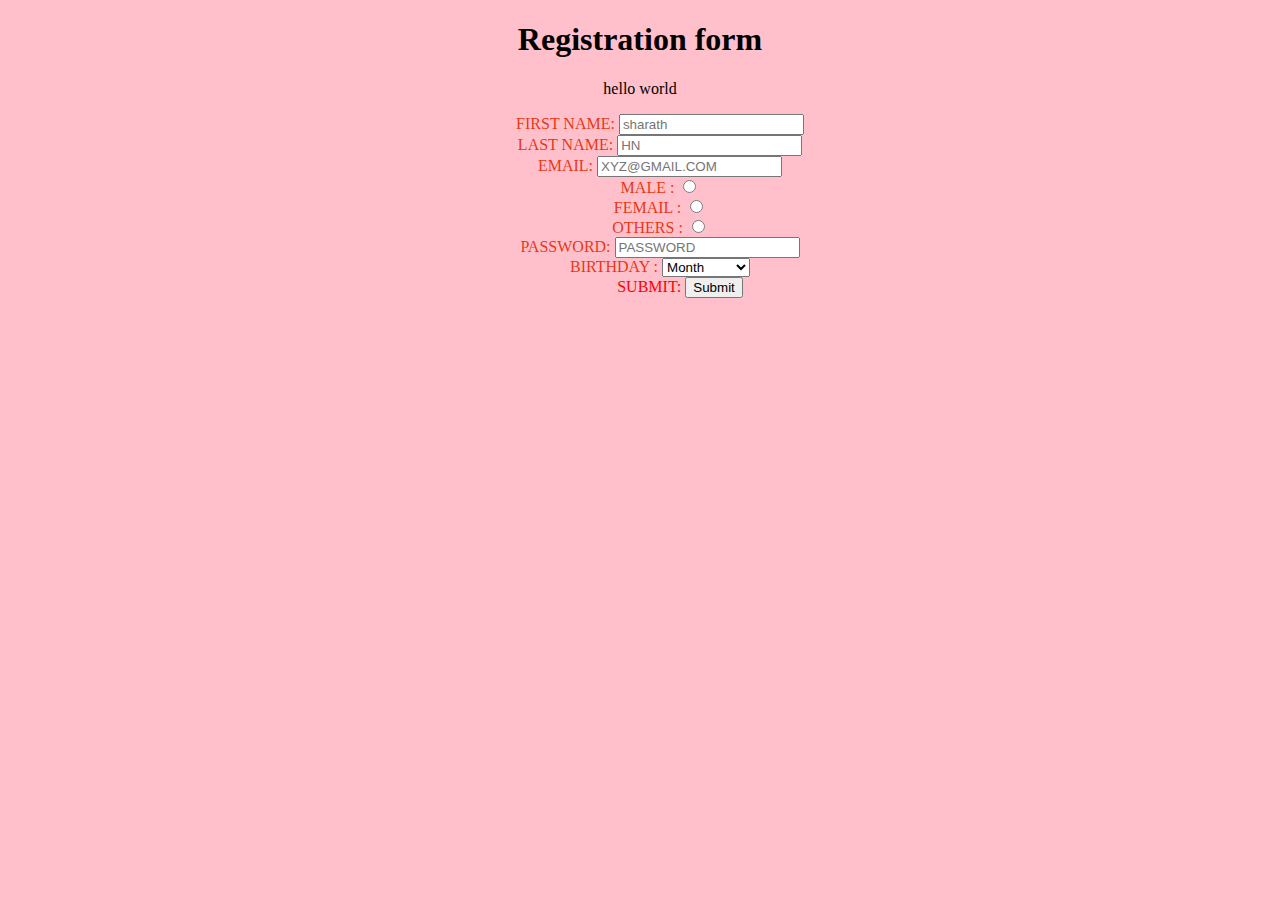
==== index.html @ 37ac7692 "new" ====
<!DOCTYPE html>
<html lang="en">

<head>

  <title>my first web page</title>

  <link rel="stylesheet" href="p2.css">

</head>

<body bgcolor="pink">
  <center>
    <h1 id="p1">Registration form</h1>
    <p>hello world</p>
  
  <div id="reg-form">
    <form><center>
      <menu style="color: rgba(232, 45, 7, 0.938);">
        <label for="FIRST NAME">FIRST NAME:</label>
        <input type="text" name="first name" placeholder="sharath" required><br>

        <label for="LAST NAME">LAST NAME:</label>
        <input type="text" name="LAST name" placeholder="HN" required><br>

        <label for="EMAIL" > EMAIL:</label>
        <input type="text" EMAIL="EMAIL" placeholder="XYZ@GMAIL.COM" required id="p2"><br>

        <label for="male"> MALE :</label>
        <input type="radio" MALE="MALE" placeholder="XYZ@GMAIL.COM" required><br>
        <label for="FEMAIL"> FEMAIL : </label>
        <input type="radio" FEMALE="FEMALE" placeholder="XYZ@GMAIL.COM" required><br>
        <label for="OTHERS"> OTHERS :</label>
        <input type="radio" OTHERS="OTHER" placeholder="XYZ@GMAIL.COM" required><br>


        <label for="PASSWORD"> PASSWORD:</label>
        <input type="password" PASSWORD="PASSWORD" placeholder="PASSWORD" required><br>


        <label for="Month">BIRTHDAY :</label>
        <select name="Month">
          <option value="0" selected disabled>Month</option>
          <option value="jan">January</option>
          <option value="feb">Februuary</option>
          <option value="mar">March</option>
          <option value="apr">April</option>
          <option value="may">May</option>
          <option value="jon">June</option>
          <option value="jul">July</option>
          <option value="aug">August</option>
          <option value="sep">September</option>
          <option value="oct">October</option>
          <option value="nuv">Novembar</option>
          <option value="des">December</option>
        </select>
        <menu style="color: red;">
          <label for="SUBMIT">SUBMIT:</label>
          <input type="submit" name="text" id="EMAIL">
        </menu>
      </center>

    </form>
</body>

</html>
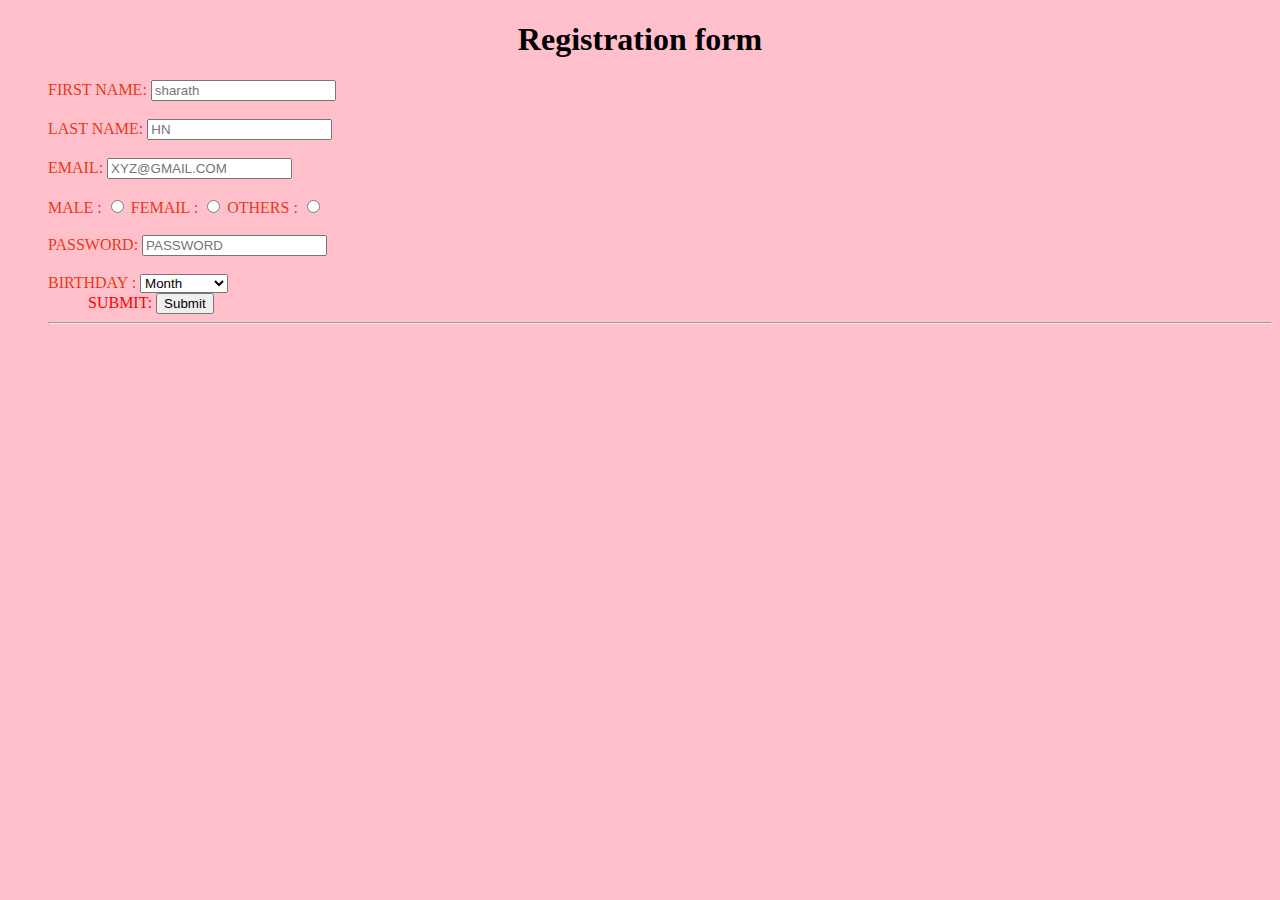
==== commit 8dd27bb0: "hi" ====
--- a/index.html
+++ b/index.html
@@ -6,36 +6,47 @@
   <title>my first web page</title>
 
   <link rel="stylesheet" href="p2.css">
+  <style>
+    
+  </style>
 
 </head>
 
 <body bgcolor="pink">
   <center>
     <h1 id="p1">Registration form</h1>
-    <p>hello world</p>
+    
   
   <div id="reg-form">
-    <form><center>
+    <form> </center>
       <menu style="color: rgba(232, 45, 7, 0.938);">
         <label for="FIRST NAME">FIRST NAME:</label>
         <input type="text" name="first name" placeholder="sharath" required><br>
+        <br>
 
         <label for="LAST NAME">LAST NAME:</label>
         <input type="text" name="LAST name" placeholder="HN" required><br>
+        <br>
 
         <label for="EMAIL" > EMAIL:</label>
         <input type="text" EMAIL="EMAIL" placeholder="XYZ@GMAIL.COM" required id="p2"><br>
+        <br>
 
         <label for="male"> MALE :</label>
-        <input type="radio" MALE="MALE" placeholder="XYZ@GMAIL.COM" required><br>
+        <input type="radio" MALE="MALE" placeholder="XYZ@GMAIL.COM" required>
+        
         <label for="FEMAIL"> FEMAIL : </label>
-        <input type="radio" FEMALE="FEMALE" placeholder="XYZ@GMAIL.COM" required><br>
+        <input type="radio" FEMALE="FEMALE" placeholder="XYZ@GMAIL.COM" required>
+        
         <label for="OTHERS"> OTHERS :</label>
         <input type="radio" OTHERS="OTHER" placeholder="XYZ@GMAIL.COM" required><br>
+        <br>
+         
 
 
         <label for="PASSWORD"> PASSWORD:</label>
         <input type="password" PASSWORD="PASSWORD" placeholder="PASSWORD" required><br>
+        <br>
 
 
         <label for="Month">BIRTHDAY :</label>
@@ -58,7 +69,8 @@
           <label for="SUBMIT">SUBMIT:</label>
           <input type="submit" name="text" id="EMAIL">
         </menu>
-      </center>
+        <hr 70% id="p1">
+      
 
     </form>
 </body>
